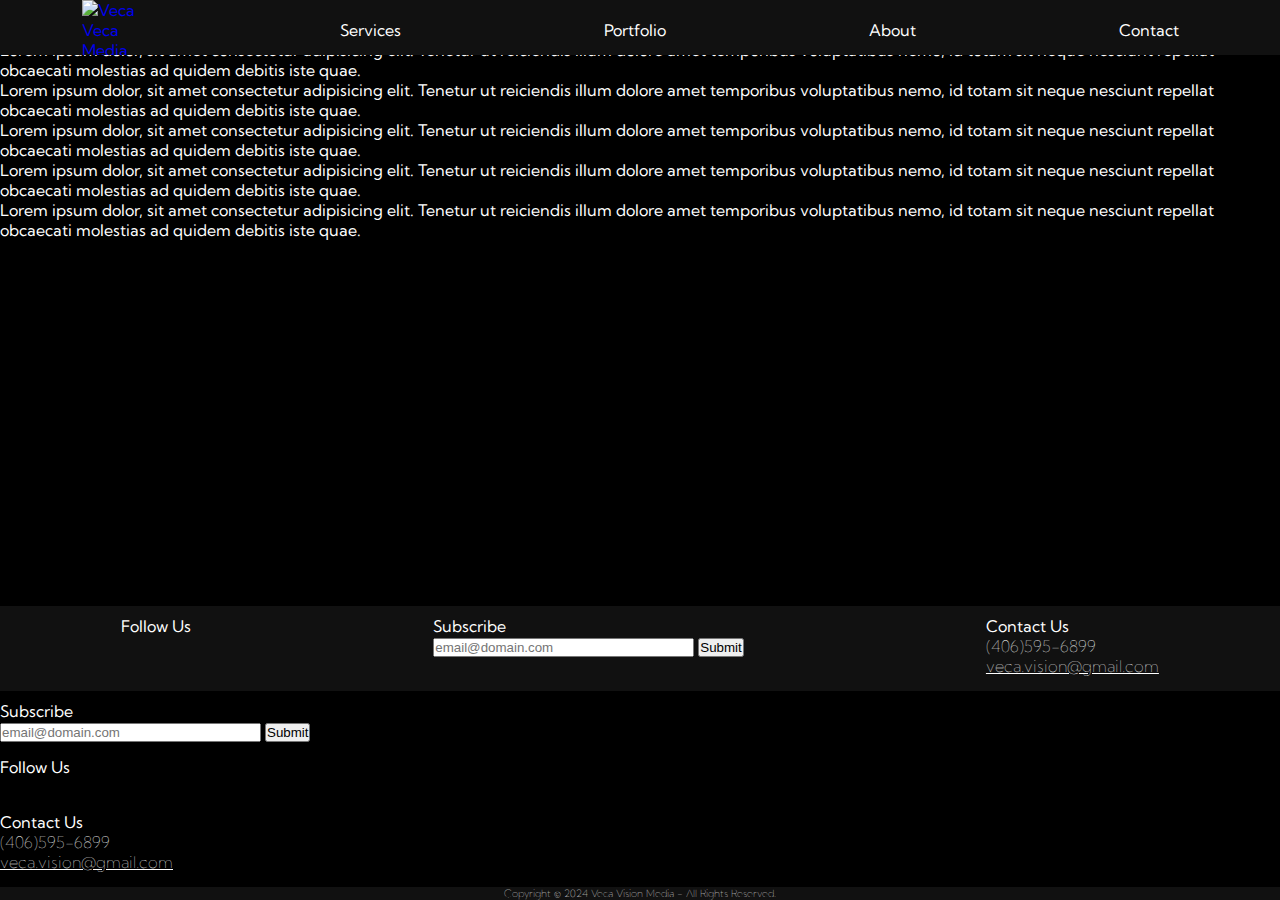
==== index.html @ 270e06aa "Mobile view nav bar works again" ====
<!DOCTYPE html>
<html lang="en">
    <head>
        <link rel="stylesheet" href="src/css/styles.css">
        <meta charset="UTF-8">
        <meta name="viewport" content="width=device-width, initial-scale=1.0">
        <meta name="description" content="Veca Vision Media">
        <link rel="preconnect" href="https://fonts.googleapis.com">
        <link rel="preconnect" href="https://fonts.gstatic.com" crossorigin>
        <link href="https://fonts.googleapis.com/css2?family=Kumbh+Sans:wght@100..900&display=swap" rel="stylesheet">
        <link rel="stylesheet" href="https://cdnjs.cloudflare.com/ajax/libs/font-awesome/6.5.1/css/all.min.css" integrity="sha512-DTOQO9RWCH3ppGqcWaEA1BIZOC6xxalwEsw9c2QQeAIftl+Vegovlnee1c9QX4TctnWMn13TZye+giMm8e2LwA==" crossorigin="anonymous" referrerpolicy="no-referrer" />
        <title>Home - Veca Vision Media</title>
        <script type="text/javascript" src="src/includes/vecavision.js"></script>
    </head>
    
    <body>
        <header id="header">
            <nav class="responsive__nav" id="responsive__nav__bar">
                
                <a href="index.html" class="logo__link"><img src="src/images/Veca-Vision2.png" alt="Veca Veca Media Logo"></a>
                <a href="javascript:void(0);" class="hamborger" onclick="mobileHamburgerBars()">
                    <i class="fa fa-bars"></i>
                </a>


            </nav>


            <nav class="topnav" id="top-nav-bar">
                <a href="index.html" class="logo__link"><img src="src/images/Veca-Vision2.png" alt="Veca Veca Media Logo"></a>
                <a href="src/services.html" class="cool__link">Services</a>
                <a href="src/portfolio.html" class="cool__link">Portfolio</a>
                <a href="src/about.html" class="cool__link">About</a>
                <a href="src/contact.html" class="cool__link">Contact</a>
            </nav>
        </header>

        <div class="responsive__container" id="responsive__container">
            <a href="src/services.html" class="responsive__link">Services</a>
            <a href="src/portfolio.html" class="responsive__link">Portfolio</a>
            <a href="src/about.html" class="responsive__link">About</a>
            <a href="src/contact.html" class="responsive__link">Contact</a>
        </div>

        
        <div id="container">
            <p>Lorem ipsum dolor, sit amet consectetur adipisicing elit. Tenetur ut reiciendis illum dolore amet temporibus voluptatibus nemo, id totam sit neque nesciunt repellat obcaecati molestias ad quidem debitis iste quae.</p>
            <p>Lorem ipsum dolor, sit amet consectetur adipisicing elit. Tenetur ut reiciendis illum dolore amet temporibus voluptatibus nemo, id totam sit neque nesciunt repellat obcaecati molestias ad quidem debitis iste quae.</p>
            <p>Lorem ipsum dolor, sit amet consectetur adipisicing elit. Tenetur ut reiciendis illum dolore amet temporibus voluptatibus nemo, id totam sit neque nesciunt repellat obcaecati molestias ad quidem debitis iste quae.</p>
            <p>Lorem ipsum dolor, sit amet consectetur adipisicing elit. Tenetur ut reiciendis illum dolore amet temporibus voluptatibus nemo, id totam sit neque nesciunt repellat obcaecati molestias ad quidem debitis iste quae.</p>
            <p>Lorem ipsum dolor, sit amet consectetur adipisicing elit. Tenetur ut reiciendis illum dolore amet temporibus voluptatibus nemo, id totam sit neque nesciunt repellat obcaecati molestias ad quidem debitis iste quae.</p>
            <p>Lorem ipsum dolor, sit amet consectetur adipisicing elit. Tenetur ut reiciendis illum dolore amet temporibus voluptatibus nemo, id totam sit neque nesciunt repellat obcaecati molestias ad quidem debitis iste quae.</p>
            
        </div>


        <footer id="footer">
            <div class="socialIcons">
                <p>Follow Us</p>
                <a href="https://www.facebook.com/VecaMedia" target="_blank"><i class="fab fa-facebook"></i></a>
                <a href="https://www.instagram.com/vecavisionmedia/" target="_blank"><i class="fab fa-instagram"></i></a>
                <a href="https://www.linkedin.com/in/jaiden-veca-0a71b6292/" target="_blank"><i class="fab fa-linkedin"></i></a>
                <a href="https://www.youtube.com/channel/UC59xCCLBkobyj5wyEphwQmg" target="_blank"><i class="fab fa-youtube-square"></i></a>
            </div>
            <form action="#" method="post">
                <div class="subscribe">
                    <p>Subscribe</p>
                    <input type="email" id="email" name="email" size="30" placeholder="email@domain.com" required />
                    <button type="submit" name="submit">Submit</button>
                </div>
            </form>
            <div class="contact">
                <p>Contact Us</p>
                <p class="contact__info">(406)595-6899</p>
                <a href="mailto:veca.vision@gmail.com">veca.vision@gmail.com</a>
            </div>
            
        </footer>

        <footer id="responsive__footer">
            <form action="#" method="post">
                <div class="subscribe">
                    <p>Subscribe</p>
                    <input type="email" id="email" name="email" size="30" placeholder="email@domain.com" required />
                    <button type="submit" name="submit">Submit</button>
                </div>
            </form>

            <div class="socialIcons">
                <p>Follow Us</p>
                <a href="https://www.facebook.com/VecaMedia" target="_blank"><i class="fab fa-facebook"></i></a>
                <a href="https://www.instagram.com/vecavisionmedia/" target="_blank"><i class="fab fa-instagram"></i></a>
                <a href="https://www.linkedin.com/in/jaiden-veca-0a71b6292/" target="_blank"><i class="fab fa-linkedin"></i></a>
                <a href="https://www.youtube.com/channel/UC59xCCLBkobyj5wyEphwQmg" target="_blank"><i class="fab fa-youtube-square"></i></a>
            </div>

            <div class="contact">
                <p>Contact Us</p>
                <p class="contact__info">(406)595-6899</p>
                <a href="mailto:veca.vision@gmail.com">veca.vision@gmail.com</a>
            </div>
        </footer>

        <div id="copyright">
            <p>Copyright &copy; 2024 Veca Vision Media - All Rights Reserved.</p>
        </div>

    </body>



</html>
---- src/css/styles.css ----
:root {
    --navbar-color: #111;
    --purple-pink: #ac00e6;
    --text-color: #fff;
}


* {
    margin: 0;
    padding: 0;
    box-sizing: border-box;
}

*::before, *::after {
    box-sizing: border-box;
}

html, body {
    height: 100%;
}

body{
    margin: 0;
    padding: 0;
    background-color: black;
    font-family: 'Kumbh Sans', sans-serif;
    display: flex;
    flex-direction: column;
    color: var(--text-color);
}

nav {
    width: 100%;
    margin: 0 auto;
    height: 55px;
    background-color: var(--navbar-color);
    display: flex;
    justify-content: space-around;
    position: fixed;
    overflow: hidden;
}

.responsive__nav {
    display: none;
}

.responsive__container {
    display: none;
}

.hamborger {
    display: none;
}

.logo__link img {
    width: 75px;
    float: left;
    cursor: pointer;
}

.logo__link {
    width: 75px;
    border-radius: 40px;
    background: rgba(172, 0, 230, 0);
    transition: 300ms;
}

.logo__link:hover {
    background: rgba(172, 0, 230, .5);
    background-position: left bottom;
}


.cool__link {
    color: var(--text-color);
    padding: 20px;
    text-decoration: none;
    font-size: 1rem;
    position: relative;
}

.cool__link:hover {
    color: var(--purple-pink);
    cursor: pointer;
}

.cool__link::after {
    content: '';
    height: 2px;
    width: 0px;
    background: var(--purple-pink);
    border-radius: 10px;
    position: absolute;
    bottom: 0px;
    right: 0%;
    transition: 300ms;
}

.cool__link:hover::after {
    width: 100%;
    left: 0%;
}

.icon {
    display: none;
}


#footer {
    background-color: var(--navbar-color);
    min-height: 50px;
    margin-top: auto;
    width: 100%;
    display: flex;
    justify-content:space-around ;
}

.socialIcons {
    margin-top: 10px;
}

.socialIcons a{
    color: white;
    margin-right: 15px;
}


.socialIcons a:hover{
    color: var(--purple-pink);
    cursor: pointer;
}


.subscribe {
    margin-top: 10px;
}

.contact {
    margin-top: 10px;
}

.contact h3 {
    font-weight: normal;
}
.contact__info {
    font-weight: 100;
}

.contact a {

    font-weight: 100;
    color: white;
}

.socialIcons, .subscribe, .contact {
    margin-bottom: 15px;
}


#copyright{
    display: flex;
    justify-content: center;
    background: var(--navbar-color);
}
#copyright p {
    font-size: .63rem;
    font-weight: 100;
}


@media screen and (max-width: 600px) {

    .topnav {
        display: none;
    }

    .responsive__nav {
        width: 100%;
        margin: 0 auto;
        height: 55px;
        background-color: var(--navbar-color);
        display: flex;
        justify-content: space-around;
        position: relative;
        overflow: hidden;
    }

    .responsive__link {
        display: none;
    }

    .logo__link {
        position: absolute;
        left: 0;
        top: 0;
    }

   .hamborger {
        padding: 15px;
        float: right;
        display: block;
        color: white;
        position: absolute;
        right: 0;
        top: 0;
   }

}

@media screen and (max-width: 600px) {

    .responsive__container.active {
        display: block;
        background-color: var(--navbar-color);
    }
    .responsive__link {
        display: block;
        text-decoration: none;
        padding: 20px 25px 20px 20px;
        text-align: right;
        color: var(--text-color);
        border-bottom: 1px solid var(--purple-pink);
    }
}
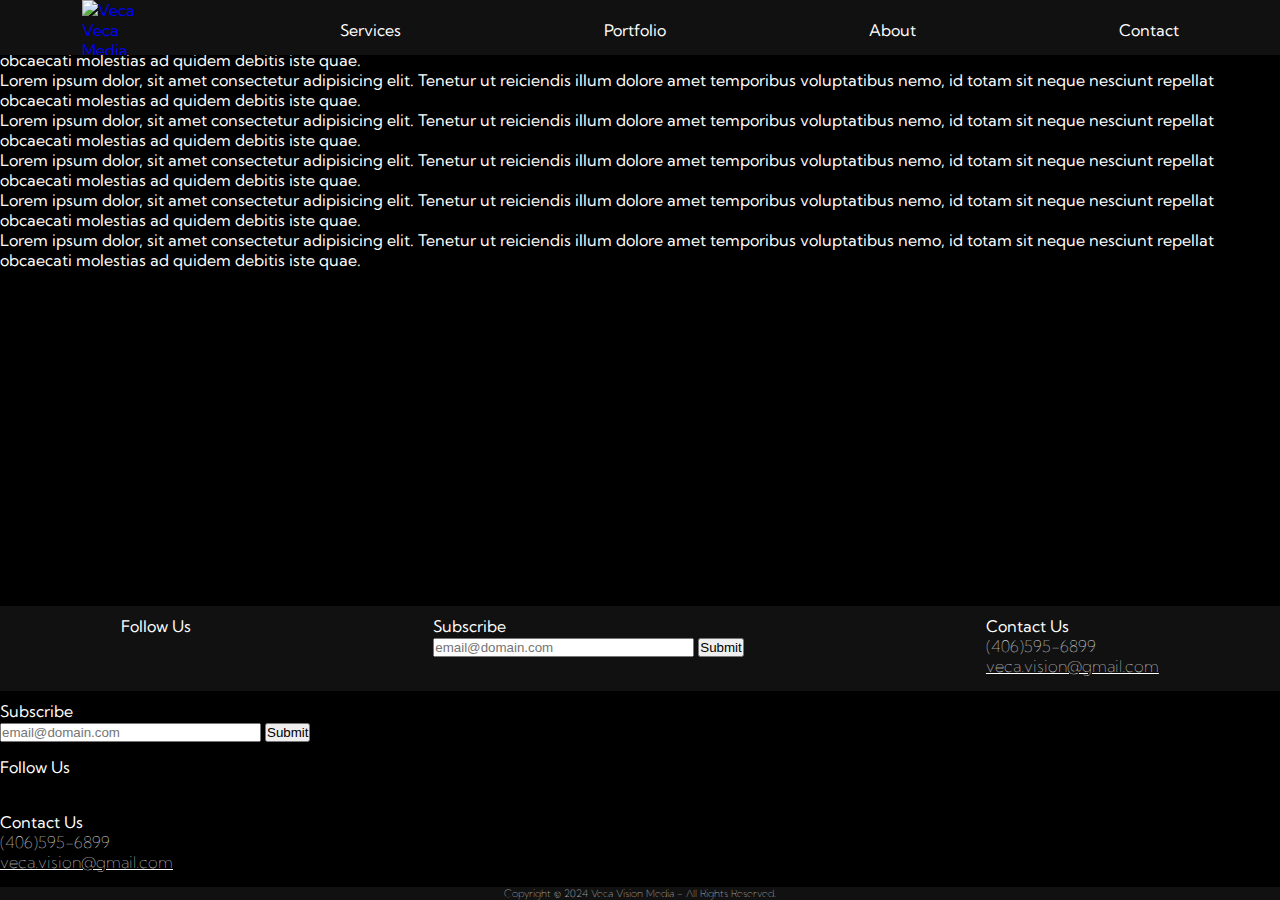
==== commit 84977971: "Added "Page under construction text"" ====
--- a/index.html
+++ b/index.html
@@ -44,6 +44,7 @@
 
         
         <div id="container">
+            <h2>PAGE UNDER CONSTRUCTION</h2>
             <p>Lorem ipsum dolor, sit amet consectetur adipisicing elit. Tenetur ut reiciendis illum dolore amet temporibus voluptatibus nemo, id totam sit neque nesciunt repellat obcaecati molestias ad quidem debitis iste quae.</p>
             <p>Lorem ipsum dolor, sit amet consectetur adipisicing elit. Tenetur ut reiciendis illum dolore amet temporibus voluptatibus nemo, id totam sit neque nesciunt repellat obcaecati molestias ad quidem debitis iste quae.</p>
             <p>Lorem ipsum dolor, sit amet consectetur adipisicing elit. Tenetur ut reiciendis illum dolore amet temporibus voluptatibus nemo, id totam sit neque nesciunt repellat obcaecati molestias ad quidem debitis iste quae.</p>
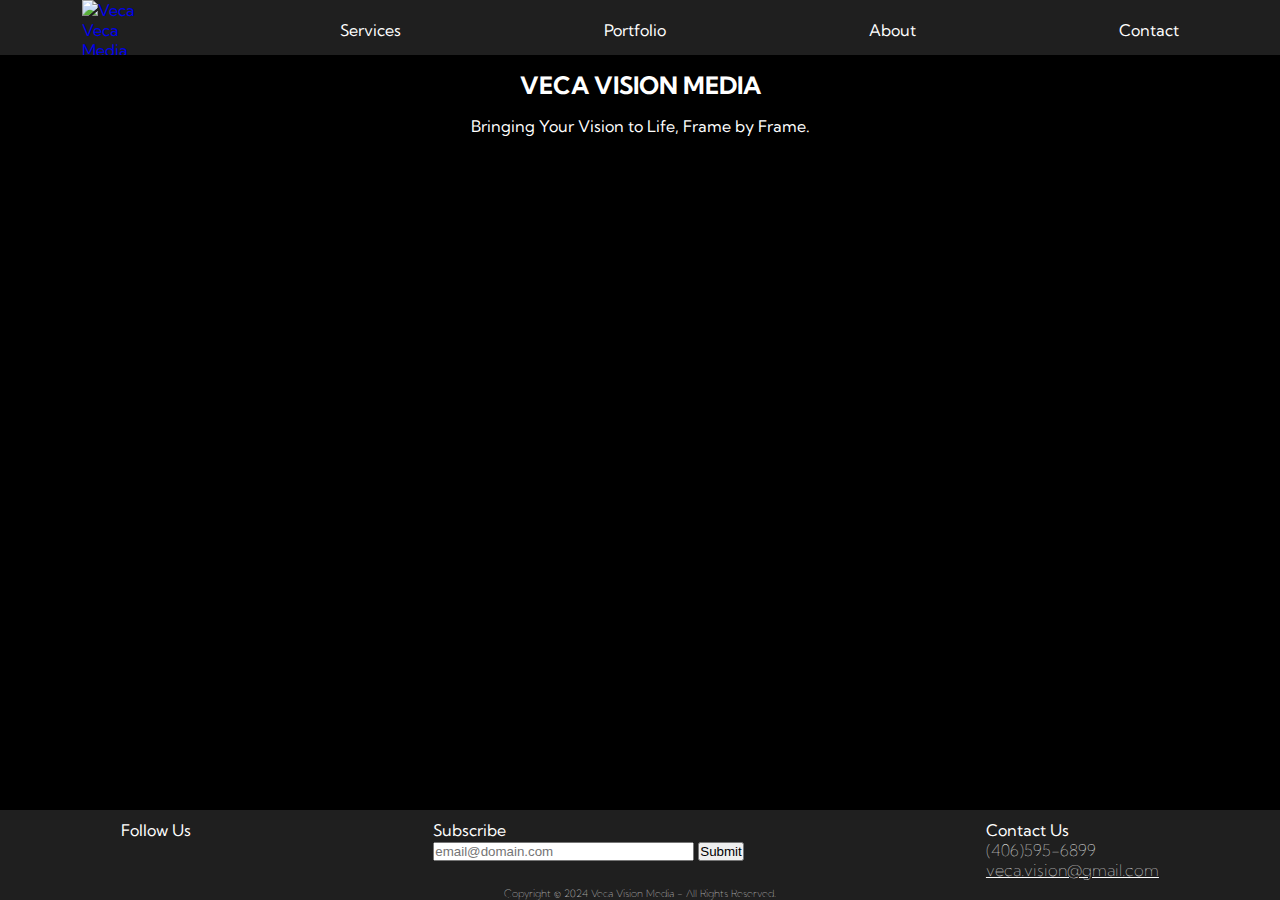
==== commit cbc04a04: "Added content to index and about pages" ====
--- a/index.html
+++ b/index.html
@@ -44,13 +44,8 @@
 
         
         <div id="container">
-            <h2>PAGE UNDER CONSTRUCTION</h2>
-            <p>Lorem ipsum dolor, sit amet consectetur adipisicing elit. Tenetur ut reiciendis illum dolore amet temporibus voluptatibus nemo, id totam sit neque nesciunt repellat obcaecati molestias ad quidem debitis iste quae.</p>
-            <p>Lorem ipsum dolor, sit amet consectetur adipisicing elit. Tenetur ut reiciendis illum dolore amet temporibus voluptatibus nemo, id totam sit neque nesciunt repellat obcaecati molestias ad quidem debitis iste quae.</p>
-            <p>Lorem ipsum dolor, sit amet consectetur adipisicing elit. Tenetur ut reiciendis illum dolore amet temporibus voluptatibus nemo, id totam sit neque nesciunt repellat obcaecati molestias ad quidem debitis iste quae.</p>
-            <p>Lorem ipsum dolor, sit amet consectetur adipisicing elit. Tenetur ut reiciendis illum dolore amet temporibus voluptatibus nemo, id totam sit neque nesciunt repellat obcaecati molestias ad quidem debitis iste quae.</p>
-            <p>Lorem ipsum dolor, sit amet consectetur adipisicing elit. Tenetur ut reiciendis illum dolore amet temporibus voluptatibus nemo, id totam sit neque nesciunt repellat obcaecati molestias ad quidem debitis iste quae.</p>
-            <p>Lorem ipsum dolor, sit amet consectetur adipisicing elit. Tenetur ut reiciendis illum dolore amet temporibus voluptatibus nemo, id totam sit neque nesciunt repellat obcaecati molestias ad quidem debitis iste quae.</p>
+            <h2>VECA VISION MEDIA</h2>
+            <p>Bringing Your Vision to Life, Frame by Frame.</p>
             
         </div>
 
--- a/src/css/styles.css
+++ b/src/css/styles.css
@@ -1,5 +1,9 @@
 :root {
-    --navbar-color: #111;
+    --navbar-color: #1f1f1f;
+    /*
+        nav bar color options #113 or #111(or a lighter shade preferably)
+        #1f1f1f is a candidate
+    */
     --purple-pink: #ac00e6;
     --text-color: #fff;
 }
@@ -106,13 +110,44 @@
 }
 
 
+#about_page_divider {
+    display: block;
+    width: 100%;
+    height: 1px;
+    margin-top: 2rem;
+    margin-bottom: 2rem;
+    background-color: lightseagreen;
+}
+
+#container {
+    margin-top: 70px;
+    overflow: scroll;
+    padding-bottom: 7rem;
+}
+
+#container h2 {
+    text-align: center;
+}
+
+#container p {
+    padding: 1rem 4rem 0 4rem;
+    text-align: center;
+}
+
+
 #footer {
     background-color: var(--navbar-color);
-    min-height: 50px;
-    margin-top: auto;
-    width: 100%;
+    height: 5rem;
+    margin-top: 2rem;
+    width: 100%;
+    position: absolute;
+    bottom: .63rem;
     display: flex;
     justify-content:space-around ;
+}
+
+#responsive__footer {
+    display: none;
 }
 
 .socialIcons {
@@ -158,6 +193,9 @@
 
 
 #copyright{
+    position: absolute;
+    bottom: 0;
+    width: 100%;
     display: flex;
     justify-content: center;
     background: var(--navbar-color);
@@ -205,6 +243,20 @@
         top: 0;
    }
 
+
+   #footer {
+    display: none;
+   }
+
+   #responsive__footer {
+    margin-top: 1rem;
+    display: flex;
+    flex-direction: column;
+    float: left;
+    padding-left: 20px;
+   }
+
+
 }
 
 @media screen and (max-width: 600px) {
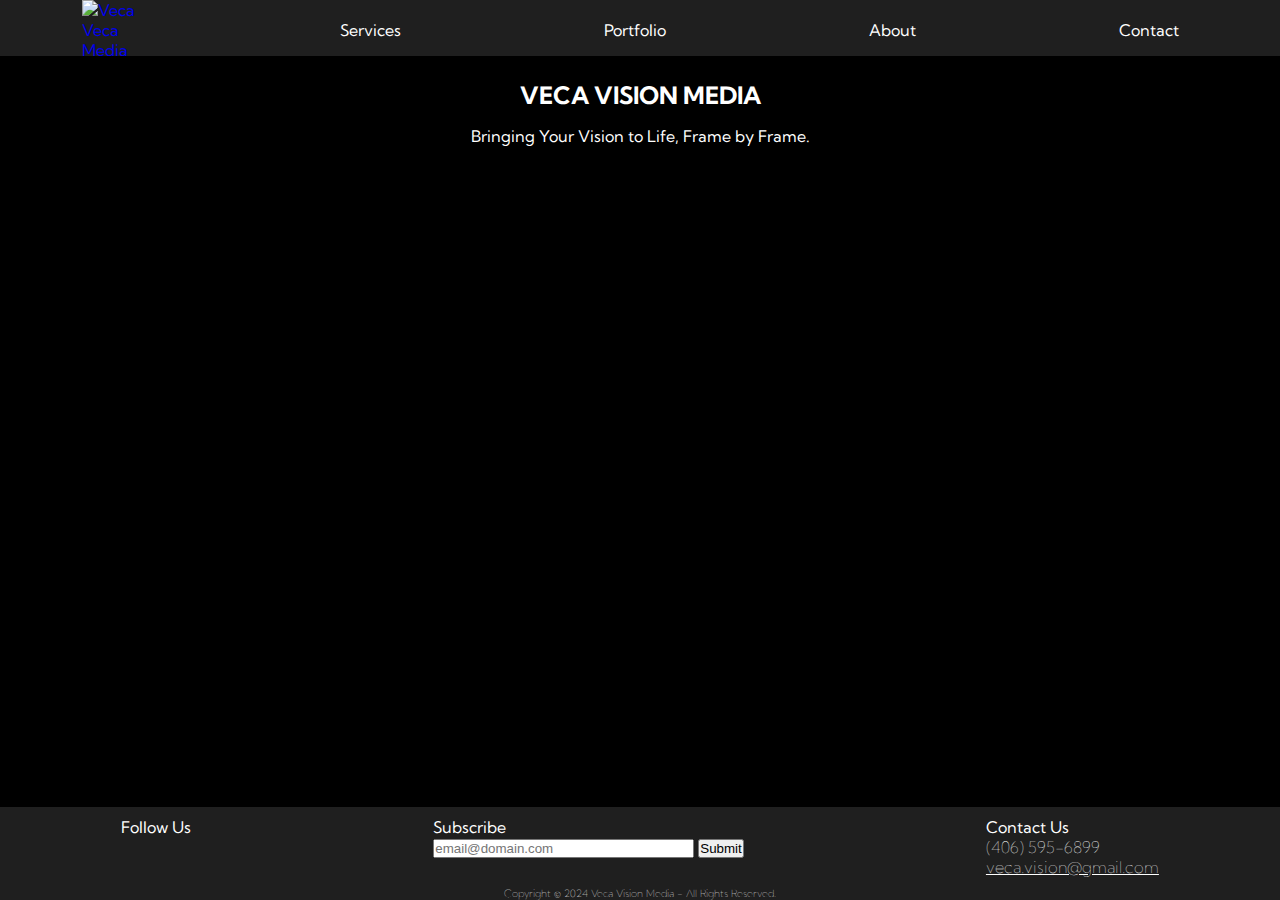
==== commit 4e087ad2: "Added content to Contact page" ====
--- a/index.html
+++ b/index.html
@@ -67,7 +67,7 @@
             </form>
             <div class="contact">
                 <p>Contact Us</p>
-                <p class="contact__info">(406)595-6899</p>
+                <p class="contact__info">(406) 595-6899</p>
                 <a href="mailto:veca.vision@gmail.com">veca.vision@gmail.com</a>
             </div>
             
@@ -92,7 +92,7 @@
 
             <div class="contact">
                 <p>Contact Us</p>
-                <p class="contact__info">(406)595-6899</p>
+                <p class="contact__info">(406) 595-6899</p>
                 <a href="mailto:veca.vision@gmail.com">veca.vision@gmail.com</a>
             </div>
         </footer>
--- a/src/css/styles.css
+++ b/src/css/styles.css
@@ -6,6 +6,9 @@
     */
     --purple-pink: #ac00e6;
     --text-color: #fff;
+    --vvm-teal: #03fcca;
+    --vvm-blue: #0384fc;
+    
 }
 
 
@@ -19,11 +22,12 @@
     box-sizing: border-box;
 }
 
-html, body {
+html{
     height: 100%;
 }
 
 body{
+    min-height: 100%;
     margin: 0;
     padding: 0;
     background-color: black;
@@ -33,15 +37,20 @@
     color: var(--text-color);
 }
 
+
+
+
+/*  NAV BAR  */
 nav {
     width: 100%;
     margin: 0 auto;
-    height: 55px;
+    height: 3.5rem;
     background-color: var(--navbar-color);
     display: flex;
     justify-content: space-around;
     position: fixed;
     overflow: hidden;
+    z-index: 1;
 }
 
 .responsive__nav {
@@ -109,20 +118,53 @@
     display: none;
 }
 
-
-#about_page_divider {
+/*  MISC  */
+#about_page_divider_1 {
     display: block;
     width: 100%;
     height: 1px;
     margin-top: 2rem;
     margin-bottom: 2rem;
-    background-color: lightseagreen;
-}
-
+    background-color: var(--vvm-teal);
+}
+
+#about_page_divider_2 {
+    display: block;
+    width: 100%;
+    height: 1px;
+    margin-top: 2rem;
+    margin-bottom: 2rem;
+    background-color: var(--vvm-blue);
+}
+
+#about_page_divider_3 {
+    display: block;
+    width: 100%;
+    height: 1px;
+    margin-top: 2rem;
+    margin-bottom: 2rem;
+    background-color: var(--purple-pink);
+}
+
+.circle {
+    height: 10rem;
+    width: 10rem;
+    line-height: 10rem;
+    border-radius: 50%;
+    background-color: white;
+    text-align: center;
+    color: black;
+    display: flex;
+    margin-left: 18.5rem;
+    margin-right: 18.5rem;
+}
+
+
+/*  MAIN BODY  */
 #container {
-    margin-top: 70px;
-    overflow: scroll;
-    padding-bottom: 7rem;
+    padding-top: 5rem;
+    margin-bottom: 3rem;
+    position: relative;
 }
 
 #container h2 {
@@ -132,16 +174,45 @@
 #container p {
     padding: 1rem 4rem 0 4rem;
     text-align: center;
-}
-
-
+
+}
+
+
+/* FORMS */
+
+#contact_form {
+    width: 100%;
+    background-color: var(--navbar-color);
+    padding-top: 2rem;
+    padding-bottom: 2rem;
+    text-align: center;
+    
+    
+}
+
+
+#contact_form input {
+    width: 23rem;
+}
+
+#contact_form textarea {
+    width: 23rem;
+    overflow: scroll;
+}
+
+#quest-com {
+    height: 10rem;
+    overflow: scroll;
+}
+
+
+/*  FOOTER  */
 #footer {
     background-color: var(--navbar-color);
     height: 5rem;
-    margin-top: 2rem;
-    width: 100%;
-    position: absolute;
-    bottom: .63rem;
+    margin-top: auto;
+    width: 100%;
+    position: relative;
     display: flex;
     justify-content:space-around ;
 }
@@ -193,8 +264,8 @@
 
 
 #copyright{
-    position: absolute;
-    bottom: 0;
+    margin-top: 0;
+    position: relative;
     width: 100%;
     display: flex;
     justify-content: center;
@@ -205,7 +276,7 @@
     font-weight: 100;
 }
 
-
+/*  RESPONSIVENESS  */
 @media screen and (max-width: 600px) {
 
     .topnav {
@@ -249,11 +320,14 @@
    }
 
    #responsive__footer {
-    margin-top: 1rem;
+    margin-top: auto;
+    position: relative;
+    width: 100%;
     display: flex;
     flex-direction: column;
     float: left;
     padding-left: 20px;
+    background-color: var(--navbar-color);
    }
 
 
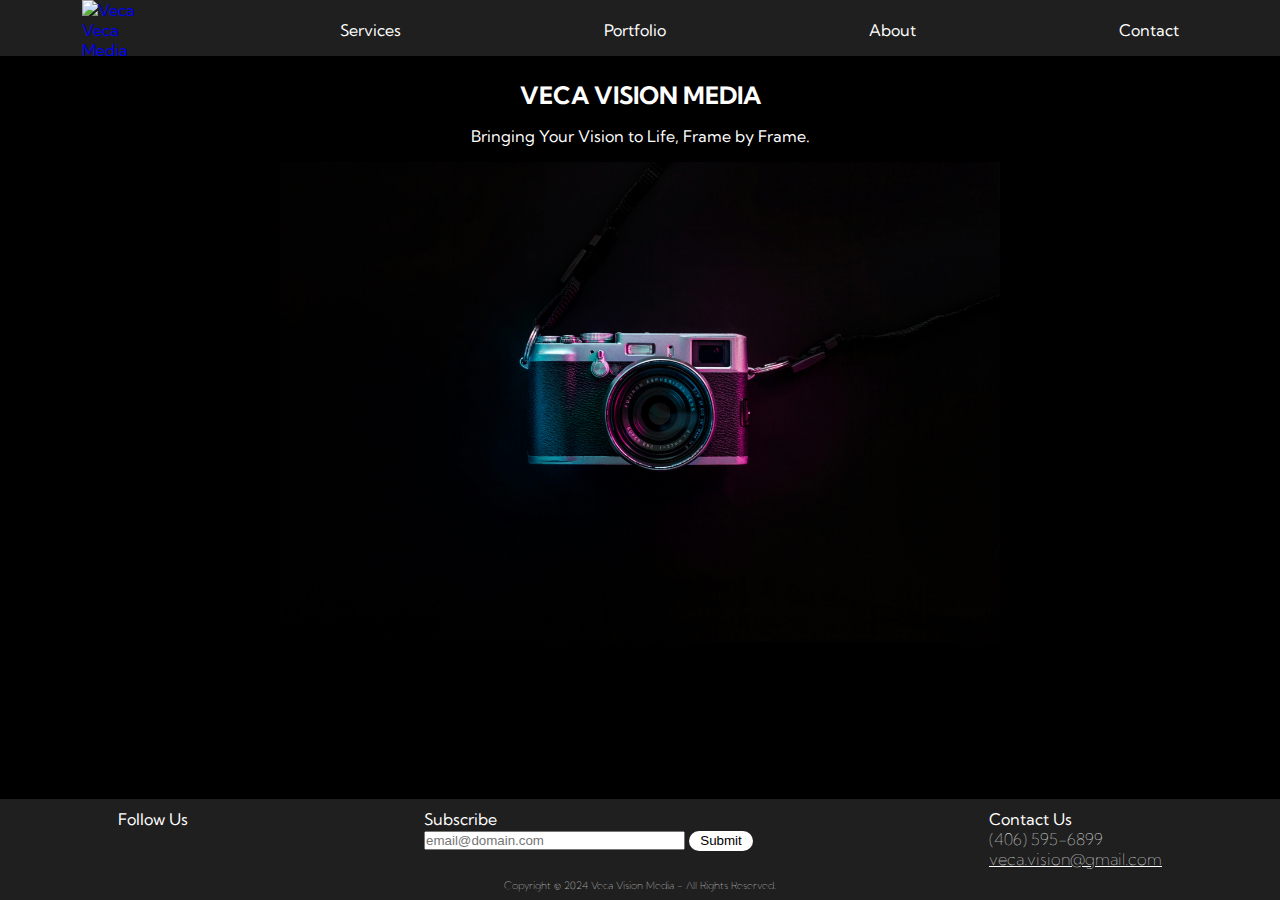
==== commit 14969a2c: "-Added images from Unsplash -Added image to home page -Gave responsive nav bar an 'absolute' positio" ====
--- a/index.html
+++ b/index.html
@@ -42,12 +42,15 @@
             <a href="src/contact.html" class="responsive__link">Contact</a>
         </div>
 
-        
+        <img id="unsplash_home_img" src="src/images/robert-shunev-mS1nlYbq1kA-unsplash.jpg">
         <div id="container">
             <h2>VECA VISION MEDIA</h2>
             <p>Bringing Your Vision to Life, Frame by Frame.</p>
+
+
             
         </div>
+        
 
 
         <footer id="footer">
--- a/src/css/styles.css
+++ b/src/css/styles.css
@@ -84,7 +84,7 @@
 }
 
 
-.cool__link {
+.cool__link:nth-child(2) {
     color: var(--text-color);
     padding: 20px;
     text-decoration: none;
@@ -92,12 +92,106 @@
     position: relative;
 }
 
-.cool__link:hover {
+.cool__link:hover:nth-child(2) {
+    color: var(--vvm-teal);
+    cursor: pointer;
+}
+
+.cool__link:nth-child(2)::after {
+    content: '';
+    height: 2px;
+    width: 0px;
+    background: var(--vvm-teal);
+    border-radius: 10px;
+    position: absolute;
+    bottom: 0px;
+    right: 0%;
+    transition: 300ms;
+}
+
+.cool__link:hover:nth-child(2)::after {
+    width: 100%;
+    left: 0%;
+}
+
+
+.cool__link:nth-child(3) {
+    color: var(--text-color);
+    padding: 20px;
+    text-decoration: none;
+    font-size: 1rem;
+    position: relative;
+}
+
+.cool__link:hover:nth-child(3) {
+    color: lightskyblue;
+    cursor: pointer;
+}
+
+.cool__link:nth-child(3)::after {
+    content: '';
+    height: 2px;
+    width: 0px;
+    background: lightskyblue;
+    border-radius: 10px;
+    position: absolute;
+    bottom: 0px;
+    right: 0%;
+    transition: 300ms;
+}
+
+.cool__link:hover:nth-child(3)::after {
+    width: 100%;
+    left: 0%;
+}
+
+
+
+.cool__link:nth-child(4) {
+    color: var(--text-color);
+    padding: 20px;
+    text-decoration: none;
+    font-size: 1rem;
+    position: relative;
+}
+
+.cool__link:hover:nth-child(4) {
+    color: var(--vvm-blue);
+    cursor: pointer;
+}
+
+.cool__link:nth-child(4)::after {
+    content: '';
+    height: 2px;
+    width: 0px;
+    background: var(--vvm-blue);
+    border-radius: 10px;
+    position: absolute;
+    bottom: 0px;
+    right: 0%;
+    transition: 300ms;
+}
+
+.cool__link:hover:nth-child(4)::after {
+    width: 100%;
+    left: 0%;
+}
+
+
+.cool__link:nth-child(5) {
+    color: var(--text-color);
+    padding: 20px;
+    text-decoration: none;
+    font-size: 1rem;
+    position: relative;
+}
+
+.cool__link:hover:nth-child(5) {
     color: var(--purple-pink);
     cursor: pointer;
 }
 
-.cool__link::after {
+.cool__link:nth-child(5)::after {
     content: '';
     height: 2px;
     width: 0px;
@@ -109,7 +203,7 @@
     transition: 300ms;
 }
 
-.cool__link:hover::after {
+.cool__link:hover:nth-child(5)::after {
     width: 100%;
     left: 0%;
 }
@@ -155,8 +249,19 @@
     text-align: center;
     color: black;
     display: flex;
-    margin-left: 18.5rem;
-    margin-right: 18.5rem;
+    margin: auto;
+}
+
+
+#unsplash_home_img {
+    width: 45rem;
+    z-index: -1;
+    position: absolute;
+    top: 50%;
+    right: 50%;
+    transform: translate(50%, -60%);
+    margin: auto;
+    overflow-y: hidden;
 }
 
 
@@ -205,6 +310,15 @@
     overflow: scroll;
 }
 
+.submit_button {
+    border: none;
+    border-radius: 1rem;
+    width: 5rem;
+    height: 2rem;
+    background-color: white;
+    color: black;
+    cursor: pointer;
+}
 
 /*  FOOTER  */
 #footer {
@@ -241,6 +355,17 @@
     margin-top: 10px;
 }
 
+.subscribe button {
+    background-color: white;
+    color: black;
+    border: none;
+    border-radius: 1rem;
+    width: 4rem;
+    height: 1.25rem;
+    cursor: pointer;
+
+}
+
 .contact {
     margin-top: 10px;
 }
@@ -270,6 +395,7 @@
     display: flex;
     justify-content: center;
     background: var(--navbar-color);
+    padding-bottom: 0.5rem;
 }
 #copyright p {
     font-size: .63rem;
@@ -286,11 +412,11 @@
     .responsive__nav {
         width: 100%;
         margin: 0 auto;
-        height: 55px;
+        height: 3.5rem;
         background-color: var(--navbar-color);
         display: flex;
         justify-content: space-around;
-        position: relative;
+        position: absolute;
         overflow: hidden;
     }
 
@@ -337,6 +463,10 @@
 
     .responsive__container.active {
         display: block;
+        position: absolute;
+        width: 100%;
+        top: 3.5rem;
+        z-index: 1;
         background-color: var(--navbar-color);
     }
     .responsive__link {
@@ -345,6 +475,18 @@
         padding: 20px 25px 20px 20px;
         text-align: right;
         color: var(--text-color);
-        border-bottom: 1px solid var(--purple-pink);
+        border-bottom: 1px solid;
+    }
+    .responsive__link:nth-child(1) {
+        border-color: var(--vvm-teal);
+    }
+    .responsive__link:nth-child(2) {
+        border-color: lightskyblue;
+    }
+    .responsive__link:nth-child(3) {
+        border-color: var(--vvm-blue);
+    }
+    .responsive__link:nth-child(4) {
+        border-color: var(--purple-pink);
     }
 }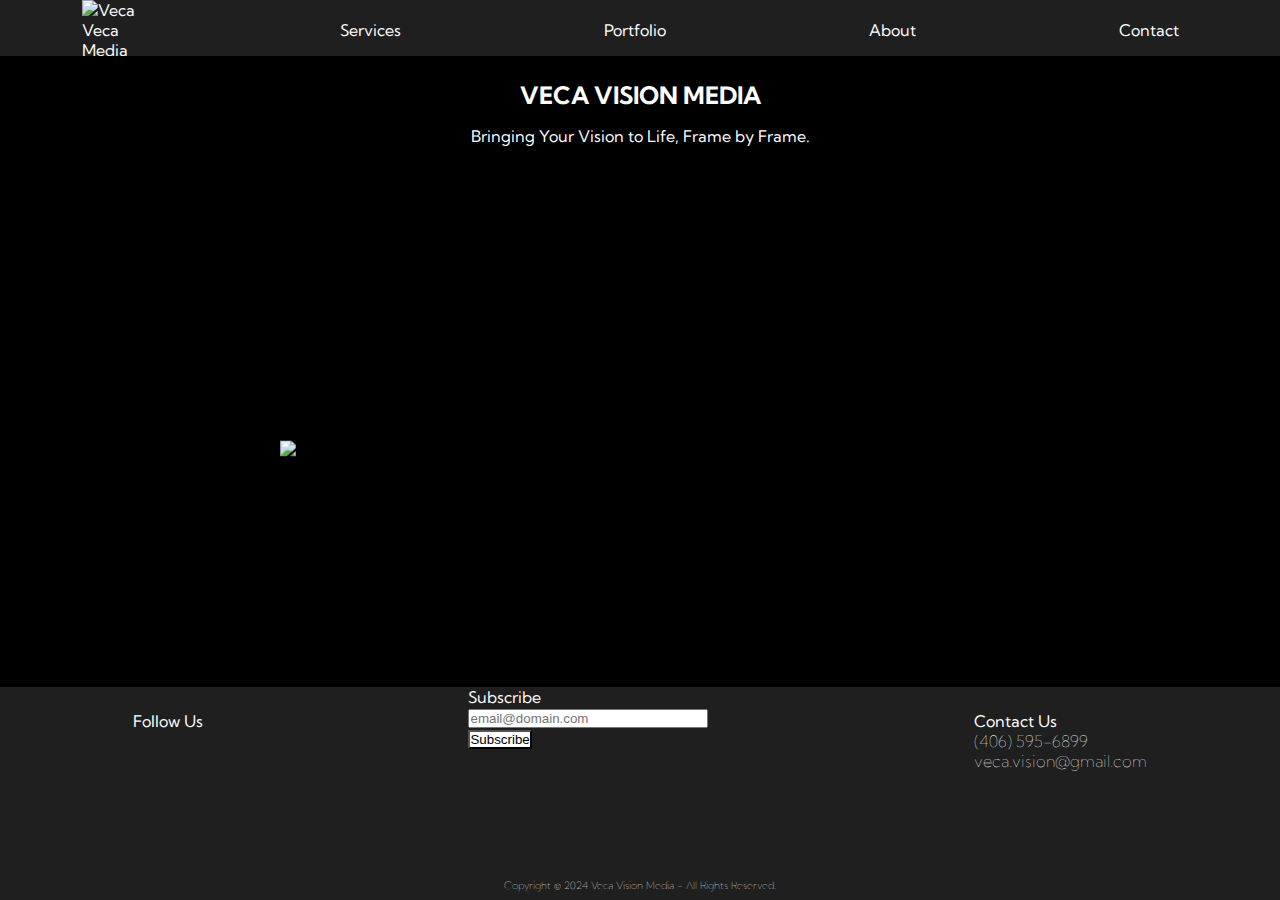
==== commit c1e3d4d9: "Integrated Mailchimp subscription in the footer" ====
--- a/index.html
+++ b/index.html
@@ -27,7 +27,7 @@
 
 
             <nav class="topnav" id="top-nav-bar">
-                <a href="index.html" class="logo__link"><img src="src/images/Veca-Vision2.png" alt="Veca Veca Media Logo"></a>
+                <a href="index.html" class="logo__link"><img src="src/images/Veca-Vision2.png" alt="Veca Veca Media Logo"><img src="src/images/Veca-Vision-grayscale2.png" alt="Veca Veca Media Logo"></a>
                 <a href="src/services.html" class="cool__link">Services</a>
                 <a href="src/portfolio.html" class="cool__link">Portfolio</a>
                 <a href="src/about.html" class="cool__link">About</a>
@@ -42,7 +42,10 @@
             <a href="src/contact.html" class="responsive__link">Contact</a>
         </div>
 
-        <img id="unsplash_home_img" src="src/images/robert-shunev-mS1nlYbq1kA-unsplash.jpg">
+        <div id="img_container">
+            <img id="unsplash_home_img" src="src/images/robert-shunev-unsplash.png">
+        </div>
+        
         <div id="container">
             <h2>VECA VISION MEDIA</h2>
             <p>Bringing Your Vision to Life, Frame by Frame.</p>
@@ -61,13 +64,32 @@
                 <a href="https://www.linkedin.com/in/jaiden-veca-0a71b6292/" target="_blank"><i class="fab fa-linkedin"></i></a>
                 <a href="https://www.youtube.com/channel/UC59xCCLBkobyj5wyEphwQmg" target="_blank"><i class="fab fa-youtube-square"></i></a>
             </div>
-            <form action="#" method="post">
-                <div class="subscribe">
-                    <p>Subscribe</p>
-                    <input type="email" id="email" name="email" size="30" placeholder="email@domain.com" required />
-                    <button type="submit" name="submit">Submit</button>
+
+            <div id="mc_embed_shell">
+                <link href="//cdn-images.mailchimp.com/embedcode/classic-061523.css" rel="stylesheet" type="text/css">
+                <div id="mc_embed_signup">
+                    <form action="https://github.us17.list-manage.com/subscribe/post?u=51ee6bb4084ebd9629021fedb&amp;id=67f7129612&amp;f_id=00c0c2e1f0" method="post" id="mc-embedded-subscribe-form" name="mc-embedded-subscribe-form" class="validate" target="_blank">
+                        <div id="mc_embed_signup_scroll">
+                            <p>Subscribe</p>
+                            <div class="mc-field-group"><label for="mce-EMAIL"></label><input type="email" name="EMAIL" class="required email" id="mce-EMAIL" required="" value="" placeholder="email@domain.com"></div>
+                            <div id="mce-responses" class="clear foot">
+                                <div class="response" id="mce-error-response" style="display: none;"></div>
+                                <div class="response" id="mce-success-response" style="display: none;"></div>
+                            </div>
+                            <div aria-hidden="true" style="position: absolute; left: -5000px;">
+                                <input type="text" name="b_51ee6bb4084ebd9629021fedb_67f7129612" tabindex="-1" value="">
+                            </div>
+                            <div class="optionalParent">
+                                <div class="clear foot">
+                                    <input type="submit" name="subscribe" id="mc-embedded-subscribe" class="button" value="Subscribe">
+                                </div>
+                            </div>
+                        </div>
+                    </form>
                 </div>
-            </form>
+                <script type="text/javascript" src="//s3.amazonaws.com/downloads.mailchimp.com/js/mc-validate.js"></script><script type="text/javascript">(function($) {window.fnames = new Array(); window.ftypes = new Array();fnames[0]='EMAIL';ftypes[0]='email';fnames[1]='FNAME';ftypes[1]='text';fnames[2]='LNAME';ftypes[2]='text';fnames[4]='PHONE';ftypes[4]='phone';fnames[3]='MMERGE3';ftypes[3]='text';}(jQuery));var $mcj = jQuery.noConflict(true);</script>
+            </div>
+
             <div class="contact">
                 <p>Contact Us</p>
                 <p class="contact__info">(406) 595-6899</p>
@@ -77,13 +99,33 @@
         </footer>
 
         <footer id="responsive__footer">
-            <form action="#" method="post">
-                <div class="subscribe">
-                    <p>Subscribe</p>
-                    <input type="email" id="email" name="email" size="30" placeholder="email@domain.com" required />
-                    <button type="submit" name="submit">Submit</button>
+            
+
+            <div id="mc_embed_shell">
+                <link href="//cdn-images.mailchimp.com/embedcode/classic-061523.css" rel="stylesheet" type="text/css">
+                <div id="mc_embed_signup">
+                    <form action="https://github.us17.list-manage.com/subscribe/post?u=51ee6bb4084ebd9629021fedb&amp;id=67f7129612&amp;f_id=00c0c2e1f0" method="post" id="mc-embedded-subscribe-form" name="mc-embedded-subscribe-form" class="validate" target="_blank">
+                        <div id="mc_embed_signup_scroll">
+                            <p>Subscribe</p>
+                            <div class="mc-field-group"><label for="mce-EMAIL"></label><input type="email" name="EMAIL" class="required email" id="mce-EMAIL" required="" value="" placeholder="email@domain.com"></div>
+                            <div id="mce-responses" class="clear foot">
+                                <div class="response" id="mce-error-response" style="display: none;"></div>
+                                <div class="response" id="mce-success-response" style="display: none;"></div>
+                            </div>
+                            <div aria-hidden="true" style="position: absolute; left: -5000px;">
+                                <input type="text" name="b_51ee6bb4084ebd9629021fedb_67f7129612" tabindex="-1" value="">
+                            </div>
+                            <div class="optionalParent">
+                                <div class="clear foot">
+                                    <input type="submit" name="subscribe" id="mc-embedded-subscribe" class="button" value="Subscribe">
+                                </div>
+                            </div>
+                        </div>
+                    </form>
                 </div>
-            </form>
+                <script type="text/javascript" src="//s3.amazonaws.com/downloads.mailchimp.com/js/mc-validate.js"></script><script type="text/javascript">(function($) {window.fnames = new Array(); window.ftypes = new Array();fnames[0]='EMAIL';ftypes[0]='email';fnames[1]='FNAME';ftypes[1]='text';fnames[2]='LNAME';ftypes[2]='text';fnames[4]='PHONE';ftypes[4]='phone';fnames[3]='MMERGE3';ftypes[3]='text';}(jQuery));var $mcj = jQuery.noConflict(true);</script>
+            </div>
+
 
             <div class="socialIcons">
                 <p>Follow Us</p>
--- a/src/css/styles.css
+++ b/src/css/styles.css
@@ -26,6 +26,18 @@
     height: 100%;
 }
 
+
+@keyframes fadeInUp {
+    0% {
+        transform: translateY(25%);
+        opacity: 0;
+    }
+    100% {
+        transform: translateY(0%);
+        opacity: 1;
+    }
+}
+
 body{
     min-height: 100%;
     margin: 0;
@@ -35,6 +47,15 @@
     display: flex;
     flex-direction: column;
     color: var(--text-color);
+    overflow-x: hidden;
+}
+
+
+
+
+a {
+    text-decoration: none;
+    color: white;
 }
 
 
@@ -74,13 +95,12 @@
 .logo__link {
     width: 75px;
     border-radius: 40px;
-    background: rgba(172, 0, 230, 0);
     transition: 300ms;
 }
 
 .logo__link:hover {
-    background: rgba(172, 0, 230, .5);
-    background-position: left bottom;
+    filter: grayscale(1);
+    transition: 300ms;
 }
 
 
@@ -253,6 +273,7 @@
 }
 
 
+
 #unsplash_home_img {
     width: 45rem;
     z-index: -1;
@@ -261,15 +282,20 @@
     right: 50%;
     transform: translate(50%, -60%);
     margin: auto;
-    overflow-y: hidden;
+    overflow-x: hidden;
 }
 
 
 /*  MAIN BODY  */
 #container {
     padding-top: 5rem;
+    padding-bottom: 3rem;
     margin-bottom: 3rem;
     position: relative;
+    overflow: hidden;
+
+    animation: 2s fadeInUp;
+
 }
 
 #container h2 {
@@ -280,6 +306,58 @@
     padding: 1rem 4rem 0 4rem;
     text-align: center;
 
+}
+
+
+/* SERVICES */
+#service-list li {
+    margin-bottom: 1rem;
+    text-align: center;
+}
+
+#estimate_request {
+    display: relative;
+    background-color: var(--navbar-color);
+    width: 12rem;
+    height: 1.5rem;
+    text-align: center;
+    border-radius: 2rem;
+    margin: auto;
+    
+}
+
+#estimate_request:hover {
+    cursor: pointer;
+    box-shadow: 0 0 0 2px lightblue;
+    transition: 200ms;
+}
+
+
+/* PORTFOLIO */
+
+.video-container {
+    text-align: center;
+}
+
+.vvm-video {
+    position: relative;
+    margin-bottom: 10rem;
+    padding-bottom: 56.25%;
+    padding-top:30px;
+    height: 0;
+    overflow: hidden;
+}
+
+.vvm-video iframe {
+    position: absolute;
+    top: 0;
+    left: 0;
+    width: 100%;
+    height: 100%;
+}
+
+#disclaimer {
+    font-size: 0.8rem;
 }
 
 
@@ -323,7 +401,7 @@
 /*  FOOTER  */
 #footer {
     background-color: var(--navbar-color);
-    height: 5rem;
+    height: 12rem;
     margin-top: auto;
     width: 100%;
     position: relative;
@@ -336,7 +414,7 @@
 }
 
 .socialIcons {
-    margin-top: 10px;
+   padding-top: 1.5rem;
 }
 
 .socialIcons a{
@@ -345,10 +423,52 @@
 }
 
 
-.socialIcons a:hover{
+.socialIcons a:hover:nth-child(2){
+    color: var(--vvm-teal);
+    cursor: pointer;
+}
+.socialIcons a:hover:nth-child(3){
+    color: lightskyblue;
+    cursor: pointer;
+}
+.socialIcons a:hover:nth-child(4){
+    color: var(--vvm-blue);
+    cursor: pointer;
+}
+.socialIcons a:hover:nth-child(5){
     color: var(--purple-pink);
     cursor: pointer;
 }
+
+
+#mc_embed_signup {
+    background: var(--navbar-color);
+    clear:left;
+}
+#mc-embedded-subscribe {
+    background-color: white !important;
+    color: black !important;
+}
+#mc-embedded-subscribe:hover {
+    background-color: black !important;
+    color: white !important;
+}
+
+#mc_embed_signup input.email{
+    width: 15rem !important;
+}
+
+#mc_embed_shell {
+    z-index: 1;
+}
+#mc_embed_signup_scroll p {
+    color: white;
+}
+
+.clear.foot input {
+    color: white;
+}
+
 
 
 .subscribe {
@@ -367,7 +487,7 @@
 }
 
 .contact {
-    margin-top: 10px;
+    padding-top: 1.5rem;
 }
 
 .contact h3 {
@@ -428,6 +548,12 @@
         position: absolute;
         left: 0;
         top: 0;
+        transition: 300ms;
+    }
+
+    .logo__link:hover {
+        filter: grayscale(1);
+        transition: 300ms;
     }
 
    .hamborger {
@@ -489,4 +615,8 @@
     .responsive__link:nth-child(4) {
         border-color: var(--purple-pink);
     }
+    
+    .socialIcons, .contact{
+        margin-left: 1.5rem;
+    }
 }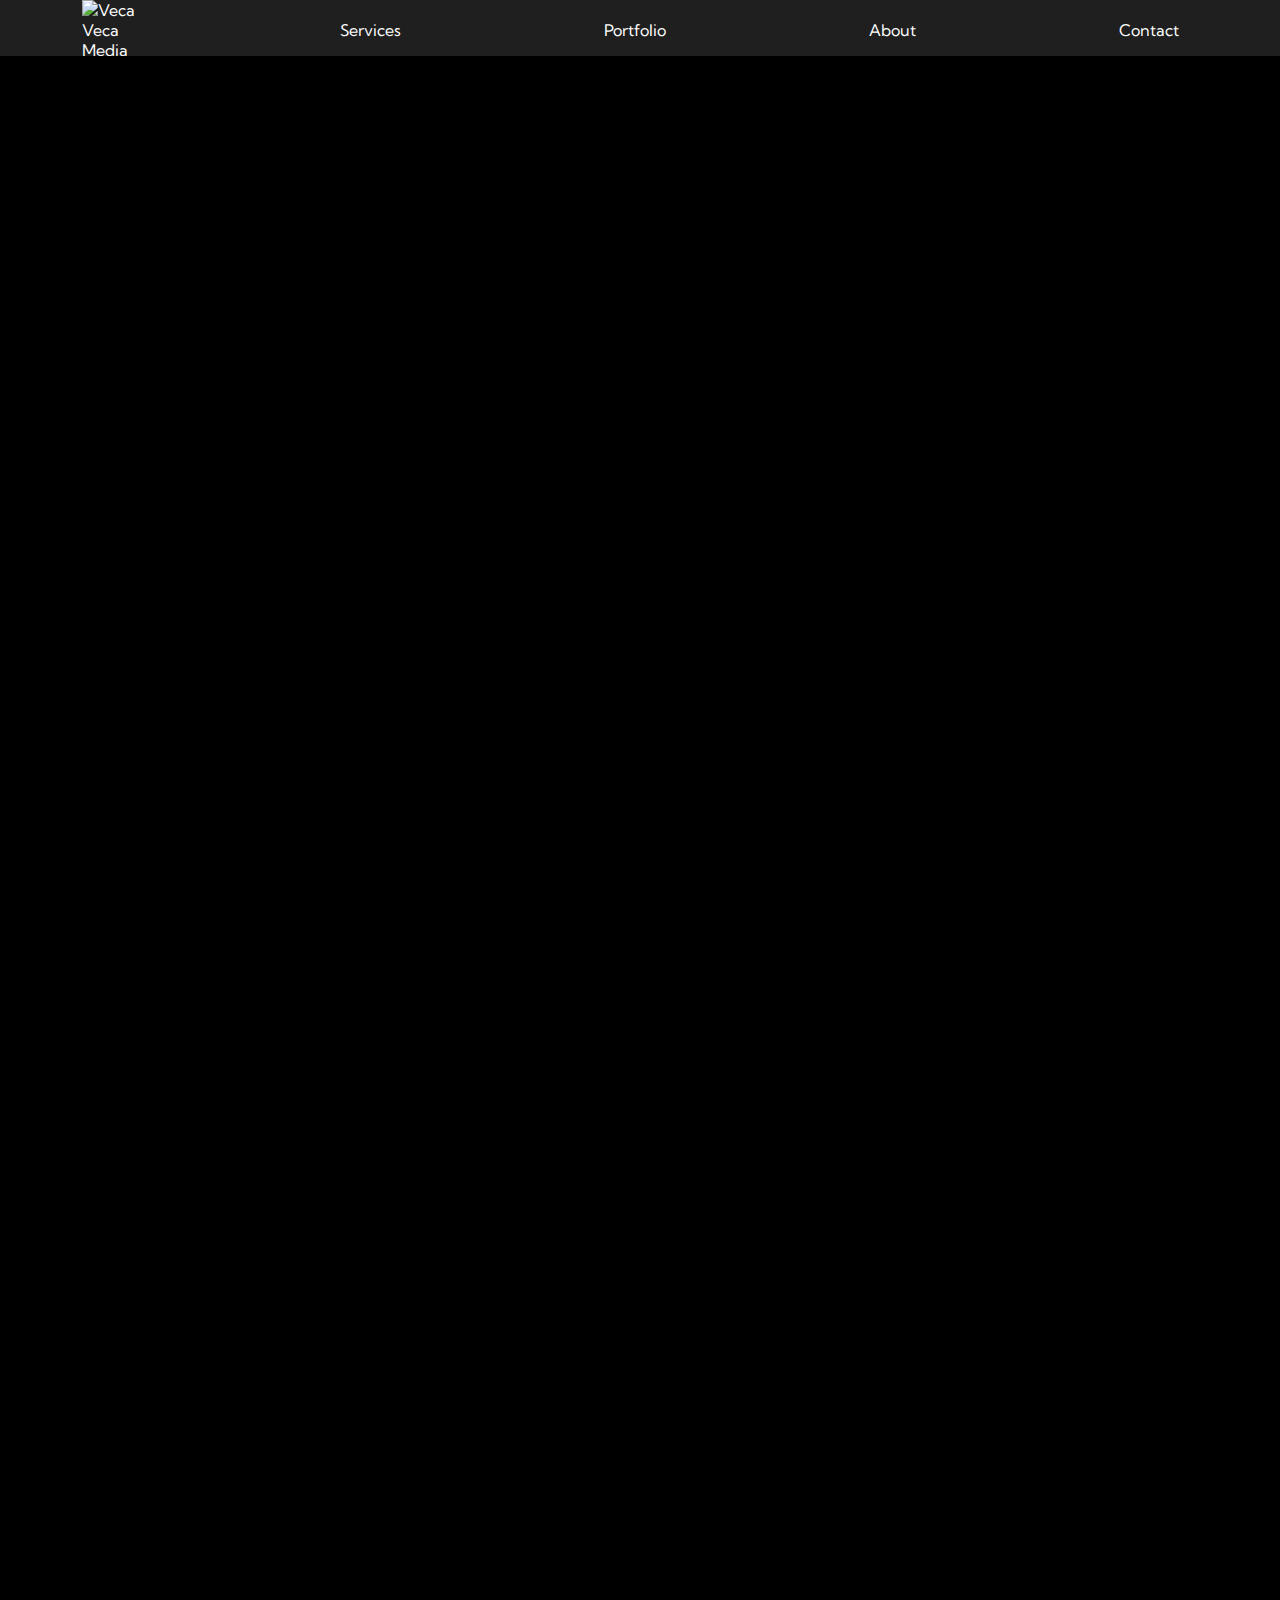
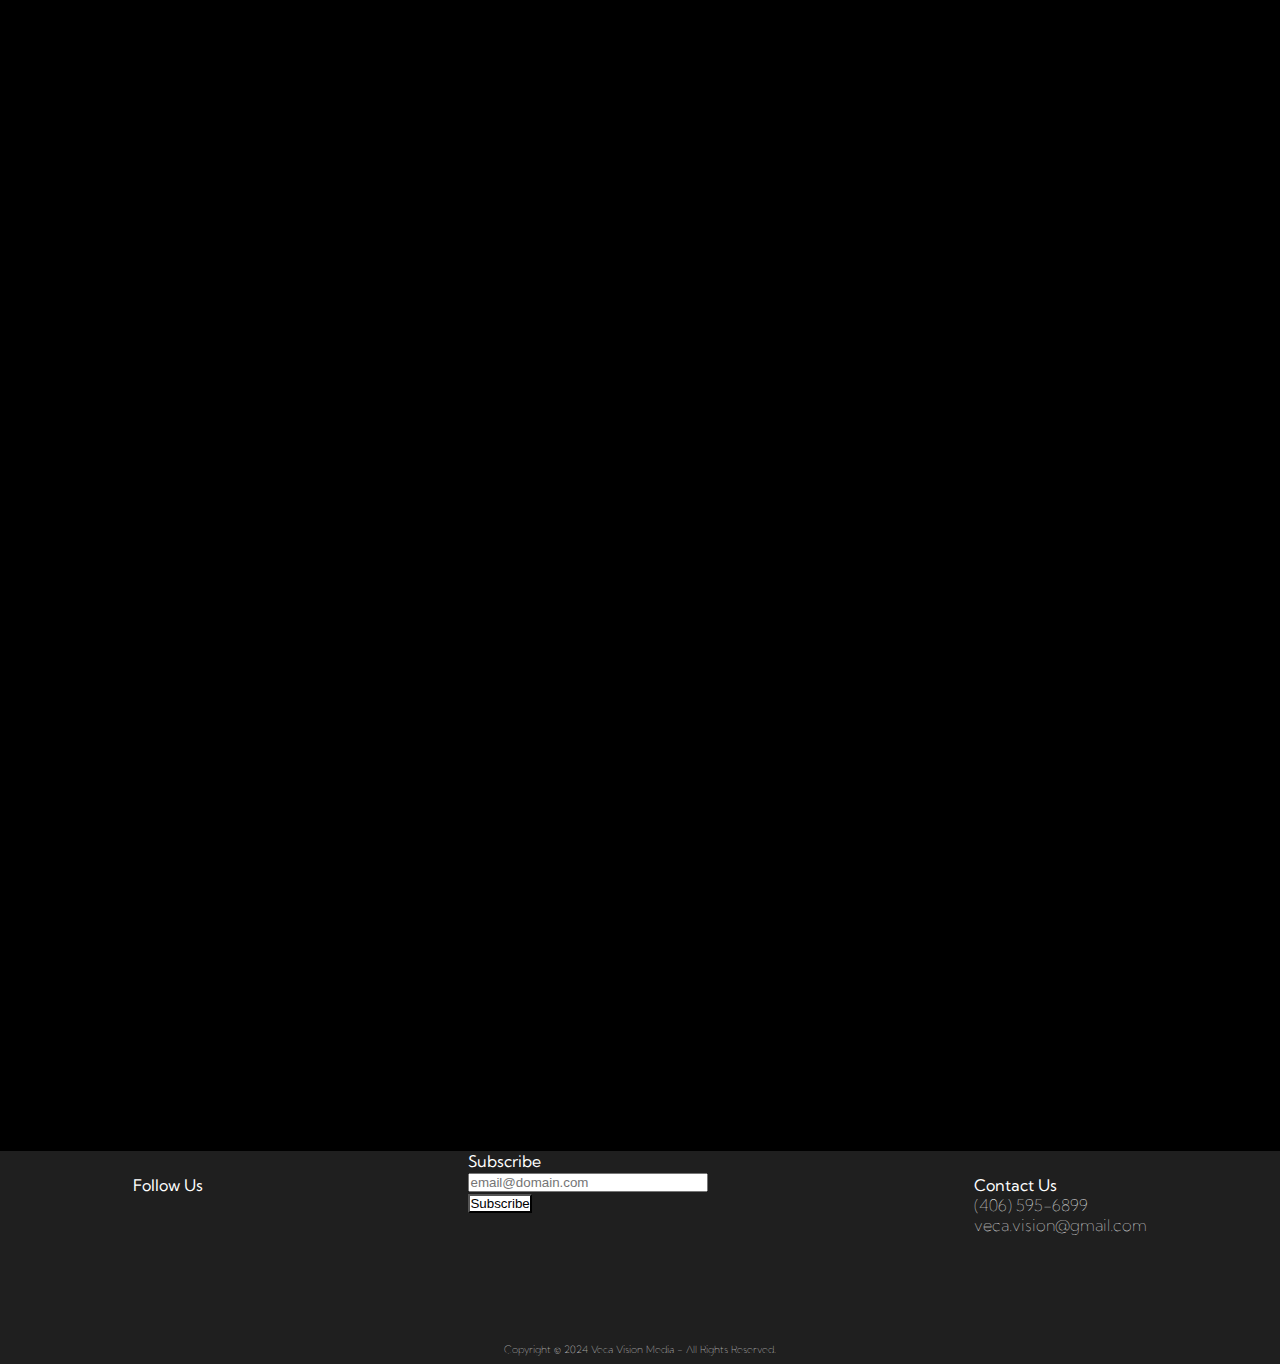
==== commit 6b9d9004: "Added more button hover animations" ====
--- a/index.html
+++ b/index.html
@@ -10,7 +10,7 @@
         <link href="https://fonts.googleapis.com/css2?family=Kumbh+Sans:wght@100..900&display=swap" rel="stylesheet">
         <link rel="stylesheet" href="https://cdnjs.cloudflare.com/ajax/libs/font-awesome/6.5.1/css/all.min.css" integrity="sha512-DTOQO9RWCH3ppGqcWaEA1BIZOC6xxalwEsw9c2QQeAIftl+Vegovlnee1c9QX4TctnWMn13TZye+giMm8e2LwA==" crossorigin="anonymous" referrerpolicy="no-referrer" />
         <title>Home - Veca Vision Media</title>
-        <script type="text/javascript" src="src/includes/vecavision.js"></script>
+        <script type="text/javascript" defer src="src/includes/app.js"></script>
     </head>
     
     <body>
@@ -42,13 +42,29 @@
             <a href="src/contact.html" class="responsive__link">Contact</a>
         </div>
 
-        <div id="img_container">
-            <img id="unsplash_home_img" src="src/images/robert-shunev-unsplash.png">
-        </div>
+
+
+
         
-        <div id="container">
-            <h2>VECA VISION MEDIA</h2>
-            <p>Bringing Your Vision to Life, Frame by Frame.</p>
+        <div id="container_home">
+
+            <section class="hero hidden">
+                <h2>Bringing your vision to life, frame by frame.</h2>
+                <p>74% of consumers share video content from businesses on social media. We can help you create impressive video content to grow your business and reach more people.</p>
+                <a class="call_to_action" href="src/contact.html"><div id="estimate_request"><span>Learn How </span></div></a>
+                
+            </section>
+
+            <section class="hidden" id="home-section2">
+                <h2>Inspire, Engage, and Impress</h2>
+                <p>We provide inspiring videography and photography services that engage audiences and build an impressive reputation for your brand.</p>
+                <a class="call_to_action" href="src/services.html"><div id="estimate_request"><span>View Services </span></div></a>
+            </section>
+
+            <section class="hidden" id="home-section3">
+                <h2>Veca Vision Media</h2>
+                <p>Bringing Your Vision to Life, Frame by Frame.</p>
+            </section>
 
 
             
@@ -56,7 +72,9 @@
         
 
 
-        <footer id="footer">
+
+
+        <footer class="footer" id="footer">
             <div class="socialIcons">
                 <p>Follow Us</p>
                 <a href="https://www.facebook.com/VecaMedia" target="_blank"><i class="fab fa-facebook"></i></a>
--- a/src/css/styles.css
+++ b/src/css/styles.css
@@ -24,9 +24,12 @@
 
 html{
     height: 100%;
-}
-
-
+    scroll-snap-type: mandatory;
+    scroll-snap-points-y: repeat(100vh);
+    scroll-snap-type: y mandatory;
+}
+
+/*
 @keyframes fadeInUp {
     0% {
         transform: translateY(25%);
@@ -37,7 +40,7 @@
         opacity: 1;
     }
 }
-
+*/
 body{
     min-height: 100%;
     margin: 0;
@@ -273,28 +276,25 @@
 }
 
 
-
-#unsplash_home_img {
-    width: 45rem;
-    z-index: -1;
-    position: absolute;
-    top: 50%;
-    right: 50%;
-    transform: translate(50%, -60%);
-    margin: auto;
-    overflow-x: hidden;
-}
-
-
 /*  MAIN BODY  */
 #container {
     padding-top: 5rem;
     padding-bottom: 3rem;
+    margin-top: 0;
     margin-bottom: 3rem;
     position: relative;
-    overflow: hidden;
-
-    animation: 2s fadeInUp;
+
+ /*   animation: 2.5s fadeInUp; */
+
+}
+
+#container_home {
+    padding-bottom: 3rem;
+    margin-top: 0;
+    margin-bottom: 0;
+    position: relative;
+
+ /*   animation: 2.5s fadeInUp; */
 
 }
 
@@ -309,7 +309,157 @@
 }
 
 
+/* SNAP SCROLL */
+section {
+    margin-top: 0;
+    padding-top: 5rem;
+    padding-left: 3rem;
+    padding-right: 3rem;
+    scroll-snap-align: start;
+    position: relative;
+    min-height: 100vh;
+    display: grid;
+    text-align: center;
+}
+section a {
+    width: 12rem !important;
+    margin-left: auto;
+    margin-right: auto;
+}
+
+.hidden {
+    opacity: 0;
+    filter: blur(10px);
+    transition: all 1s;
+}
+
+.show {
+    opacity: 1;
+    filter: blur(0);
+}
+
+
+/* HOME */
+
+.hero {
+    background-image: url("../images/robert-shunev-unsplash.png");
+    background-size: 100%;
+    background-repeat: no-repeat;
+    background-position-y: center;
+    justify-content: center;
+    align-content: start;
+}
+
+#home-section2 {
+    /* 
+    Top and bottom margin for this section must be this size, 
+    any larger will screw up snap scrolling,
+    removing it will take away the animation
+    */
+    margin-top: 0.1rem;
+    margin-bottom: 0.1rem;
+    margin-right: auto;
+    margin-left: auto;
+    background-image: url("../images/theregisti-HSXIp58yPyI-unsplash.jpg");
+    background-size: 100%;
+    background-repeat: no-repeat;
+    background-position-y: center;
+    justify-content: center;
+    align-content: start;
+}
+.call_to_action {
+    margin-top: 1rem;
+}
+
+#home-section3 {
+    background-image: url("../images/hunter-moranville-CMEpx6q7xrs-unsplash.jpg");
+    background-size: 100%;
+    background-repeat: no-repeat;
+    background-position-y: center;
+    justify-content: center;
+    align-content: center;
+}
+
+#estimate_request span {
+    display: inline-block;
+    position: relative;
+    transition: 0.5s;
+}
+
+#estimate_request span:after {
+    content: '\00bb';
+    position: absolute;
+    opacity: 0;
+    top: 0;
+    right: -20px;
+    transition: 0.5s;
+}
+#estimate_request:hover span {
+    padding-right: 1rem;
+}
+#estimate_request:hover span:after {
+    opacity: 1;
+    right: 0;
+}
+
+
 /* SERVICES */
+
+.video-list-grid-wrapper {
+    display: grid;
+    row-gap: 1rem;
+    column-gap: 1rem;
+    max-width: 35rem;
+    grid-template-columns: 1fr 1fr 1fr 1fr;
+    margin: auto;
+}
+
+.grid-item {
+    color: black;
+    background-color: white;
+    border-radius: 5px;
+    height: 6rem;
+    width: 8rem;
+    text-align: center;
+    align-content: center;
+}
+
+
+.flip-card {
+    background-color: transparent;
+    width: 8rem;
+    height: 6rem;
+}
+
+.flip-card-inner {
+    position: relative;
+    width: 100%;
+    height: 100%;
+    text-align: center;
+    transition: transform 0.8s;
+    transform-style: preserve-3d;
+}
+
+.flip-card:hover .flip-card-inner {
+    transform: rotateY(180deg);
+}
+
+.flip-card-front, .flip-card-back {
+    position: absolute;
+    width: 100%;
+    height: 100%;
+    -webkit-backface-visibility: hidden;
+    backface-visibility: hidden;
+}
+
+.flip-card-back {
+    font-size: small;
+    transform: rotateY(180deg);
+}
+
+
+
+
 #service-list li {
     margin-bottom: 1rem;
     text-align: center;
@@ -319,17 +469,19 @@
     display: relative;
     background-color: var(--navbar-color);
     width: 12rem;
-    height: 1.5rem;
-    text-align: center;
+    height: 2rem;
+    text-align: center;
+    align-content: center;
     border-radius: 2rem;
     margin: auto;
-    
+    transition: 200ms;
+    padding: none;
 }
 
 #estimate_request:hover {
     cursor: pointer;
-    box-shadow: 0 0 0 2px lightblue;
-    transition: 200ms;
+    background-color: white;
+    color: black;
 }
 
 
@@ -409,6 +561,11 @@
     justify-content:space-around ;
 }
 
+.footer {
+    scroll-snap-type: y mandatory;
+    scroll-snap-align: end;
+}
+
 #responsive__footer {
     display: none;
 }
@@ -469,22 +626,6 @@
     color: white;
 }
 
-
-
-.subscribe {
-    margin-top: 10px;
-}
-
-.subscribe button {
-    background-color: white;
-    color: black;
-    border: none;
-    border-radius: 1rem;
-    width: 4rem;
-    height: 1.25rem;
-    cursor: pointer;
-
-}
 
 .contact {
     padding-top: 1.5rem;
